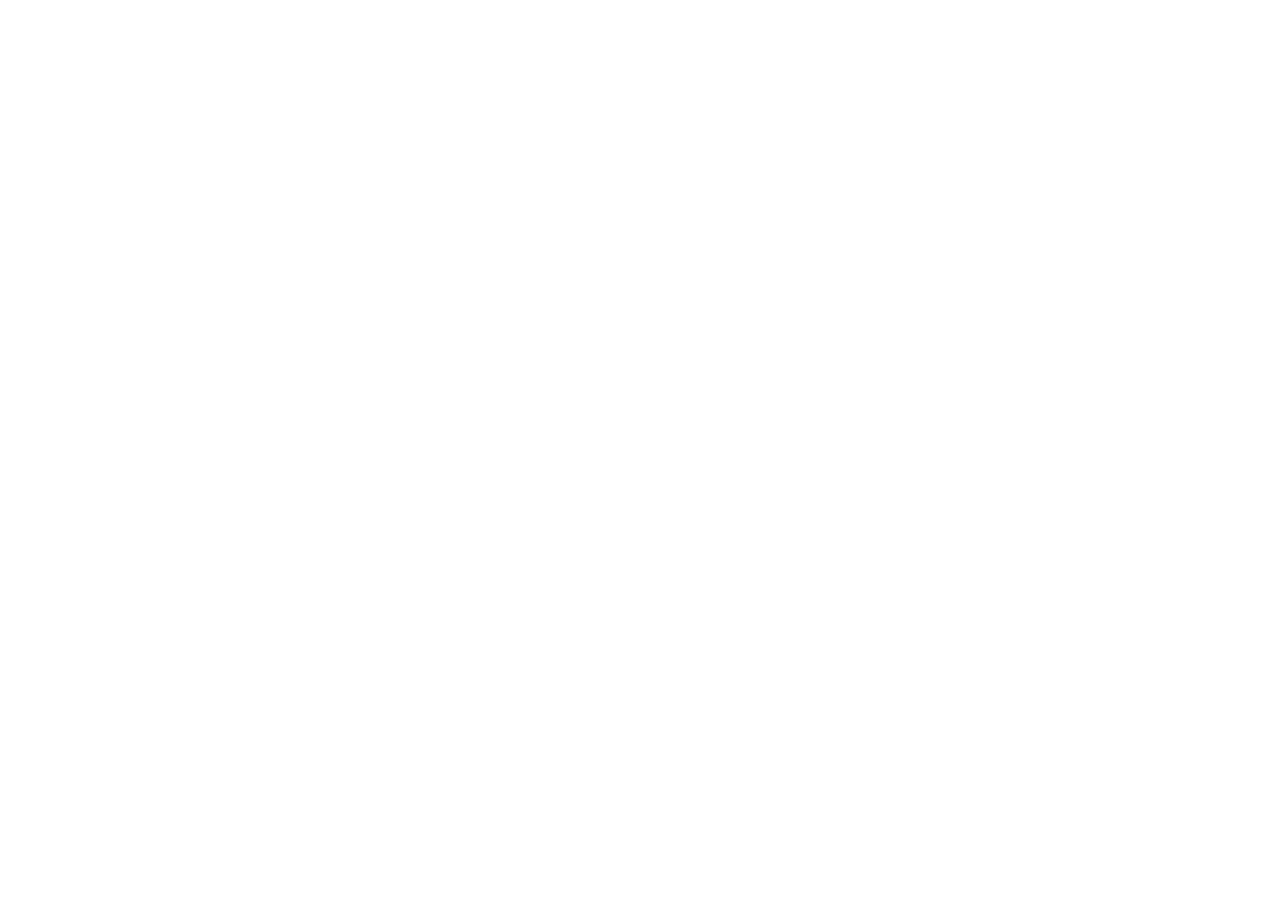
==== DappleDaxie/index.html @ b336cd88 "Handlers" ====
﻿<!DOCTYPE html>
<html>
<head>
    <title>DappleDaxie</title>

    <link href="css/main.css" rel="stylesheet" type="text/css" />

    <script src="https://ajax.googleapis.com/ajax/libs/jquery/2.1.4/jquery.min.js"></script>

    <meta charset="utf-8" />
</head>
<body>
    <main>

        <div id="display" class="images-wrapper">

        </div>

    </main>
</body>
</html>
---- DappleDaxie/css/main.css ----
﻿/*#region Reset*/
/* http://meyerweb.com/eric/tools/css/reset/ 
   v2.0 | 20110126
   License: none (public domain)
*/

html, body, div, span, applet, object, iframe,
h1, h2, h3, h4, h5, h6, p, blockquote, pre,
a, abbr, acronym, address, big, cite, code,
del, dfn, em, img, ins, kbd, q, s, samp,
small, strike, strong, sub, sup, tt, var,
b, u, i, center,
dl, dt, dd, ol, ul, li,
fieldset, form, label, legend,
table, caption, tbody, tfoot, thead, tr, th, td,
article, aside, canvas, details, embed,
figure, figcaption, footer, header, hgroup,
menu, nav, output, ruby, section, summary,
time, mark, audio, video {
    margin: 0;
    padding: 0;
    border: 0;
    font-size: 100%;
    font: inherit;
    vertical-align: baseline;
}
/* HTML5 display-role reset for older browsers */
article, aside, details, figcaption, figure,
footer, header, hgroup, menu, nav, section {
    display: block;
}

body {
    line-height: 1;
}

ol, ul {
    list-style: none;
}

blockquote, q {
    quotes: none;
}

blockquote:before, blockquote:after,
q:before, q:after {
    content: '';
    content: none;
}

table {
    border-collapse: collapse;
    border-spacing: 0;
}

* {
    box-sizing: border-box;
}

/*#endregion*/
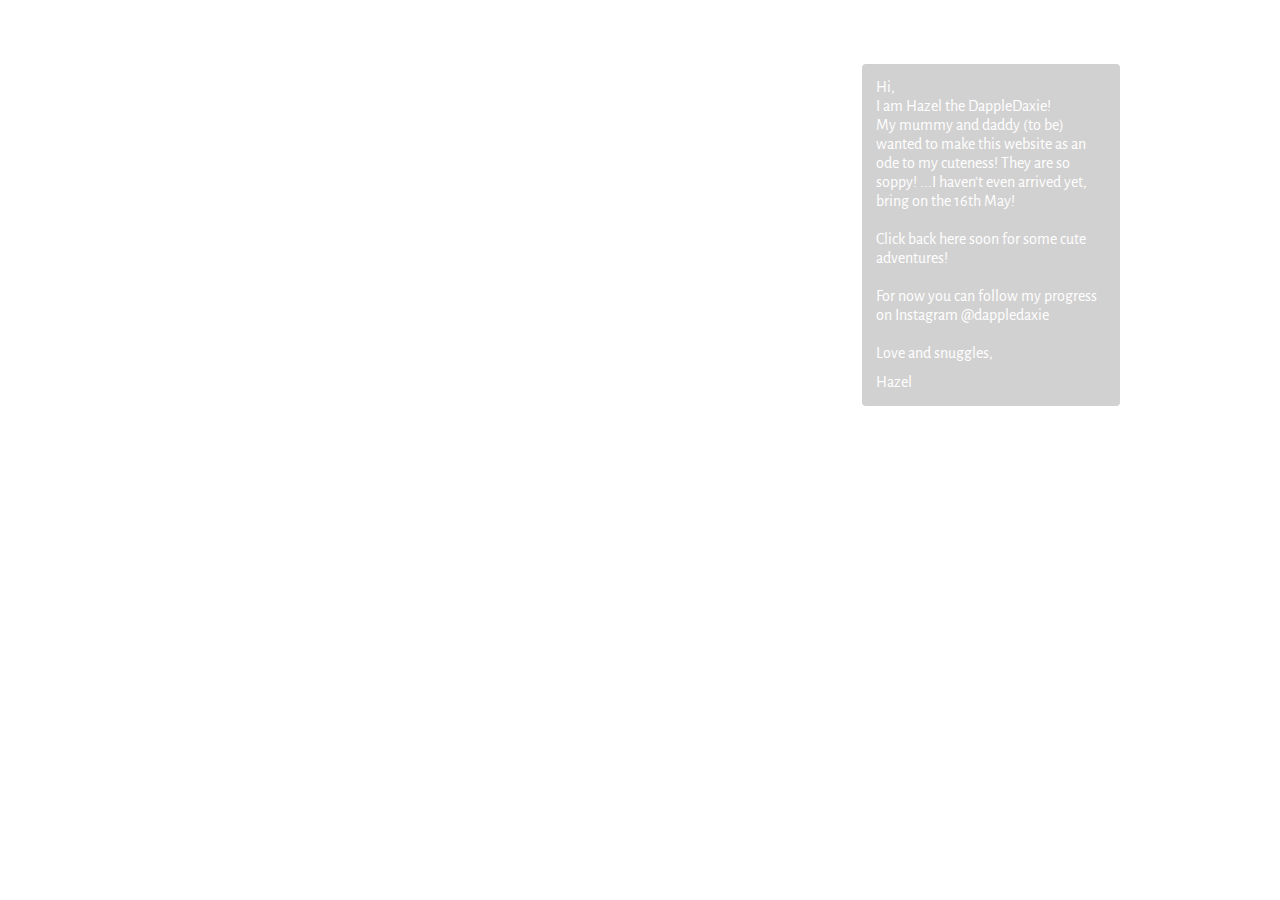
==== commit eda2dc76: "Saturday" ====
--- a/DappleDaxie/index.html
+++ b/DappleDaxie/index.html
@@ -1,21 +1,98 @@
 ﻿<!DOCTYPE html>
 <html>
-<head>
-    <title>DappleDaxie</title>
-
-    <link href="css/main.css" rel="stylesheet" type="text/css" />
-
-    <script src="https://ajax.googleapis.com/ajax/libs/jquery/2.1.4/jquery.min.js"></script>
-
-    <meta charset="utf-8" />
-</head>
-<body>
-    <main>
-
-        <div id="display" class="images-wrapper">
-
-        </div>
-
-    </main>
-</body>
-</html>
+	<head>
+		<title>Hazel the Dapple Daxie! (coming soon)</title>
+		<link href='http://fonts.googleapis.com/css?family=Alegreya+Sans:300,400,500,700,800,900|Alegreya:400,700,900' rel='stylesheet' type='text/css' />
+		<style>
+			html,
+			body {
+				width: 100%;
+				height: 100%;
+				margin: 0;
+				padding: 0;
+				font-family: Alegreya, serif;
+				font-size: 16px;
+			}
+			
+			body {
+				background-image: url(images/bg2.jpg);
+				background-size: cover;
+				background-repeat: no-repeat;
+				background-position: center;
+			}
+			
+			header {
+				width: 100%;
+				background-color: #FAFAF6;
+				margin-bottom: 2em;
+			}
+			
+			header .inner {
+				width: 100%;
+				max-width: 960px;
+				margin: auto;
+			}
+			
+			header h1 {
+				margin: 0;
+				font-size: 2em;
+				color: #201B17;
+			}
+			
+			.icon-paw {
+				  background-image: url(images/paw.svg);
+				  display: inline-block;
+				  width: 24px;
+				  height: 24px;
+				  background-size: 24px;
+				  background-repeat: no-repeat;
+			}
+			
+			main {
+				width: 100%;
+				max-width: 960px;
+				margin: auto;
+			}
+			
+			.right-bar {
+			  width: 230px;
+			  float: right;
+			  padding: 14px;
+			  margin-top: 4em;
+			  border-radius: 4px;
+			  font-family: 'Alegreya sans';
+			  background-color: rgba(32,27,23,0.2);
+			}
+			
+			.right-bar p {
+				color: #FFFFFF;
+				margin: 0;
+			}
+			
+		</style>
+	</head>
+	<body>
+		<header style="display: none;">
+			<div class="inner">
+				<h1>DappleDaxie</h1>
+			</div>
+		</header>
+		<main>
+			<div class="right-bar">
+				<p>Hi,</p>
+				<p>I am Hazel the DappleDaxie!</p>
+				<p>My mummy and daddy (to be) wanted to make this website as an ode to my cuteness! They are so soppy! ...I haven't even arrived yet, bring on the 16th May!</p>
+				<br/>
+				<p>Click back here soon for some cute adventures!</p>
+				<br />
+				<p>For now you can follow my progress on Instagram @dappledaxie</p>
+				<br />
+				<p>Love and snuggles,</p>
+				<p>Hazel <span class="icon-paw"></span></p>
+			</div>
+		</main>
+		<footer>
+			
+		</footer>
+	</body>
+</html> 